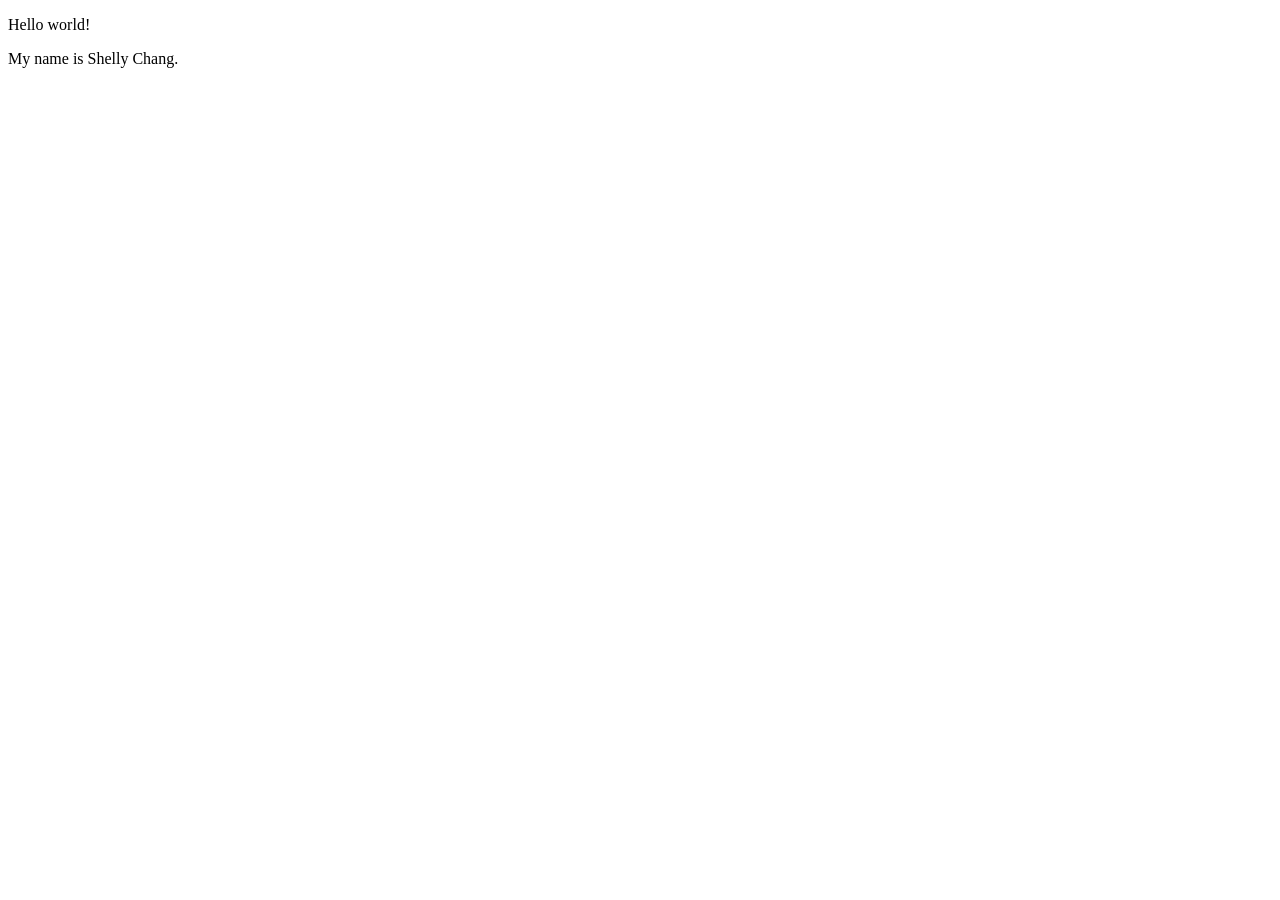
==== index.html @ df25918d "Add files via upload" ====
<!DOCTYPE html>
<html lang="en">
<meta charset="UTF-8">
<title>Page Title</title>
<meta name="viewport" content="width=device-width,initial-scale=1">
<link rel="stylesheet" href="">
<style>
</style>
<script src=""></script>


	<!--- Code above this line will not be displayed on the browser --> 

	<body>

		<p> Hello world! </p>
		<p> My name is Shelly Chang.</p>

	</body>

</html>
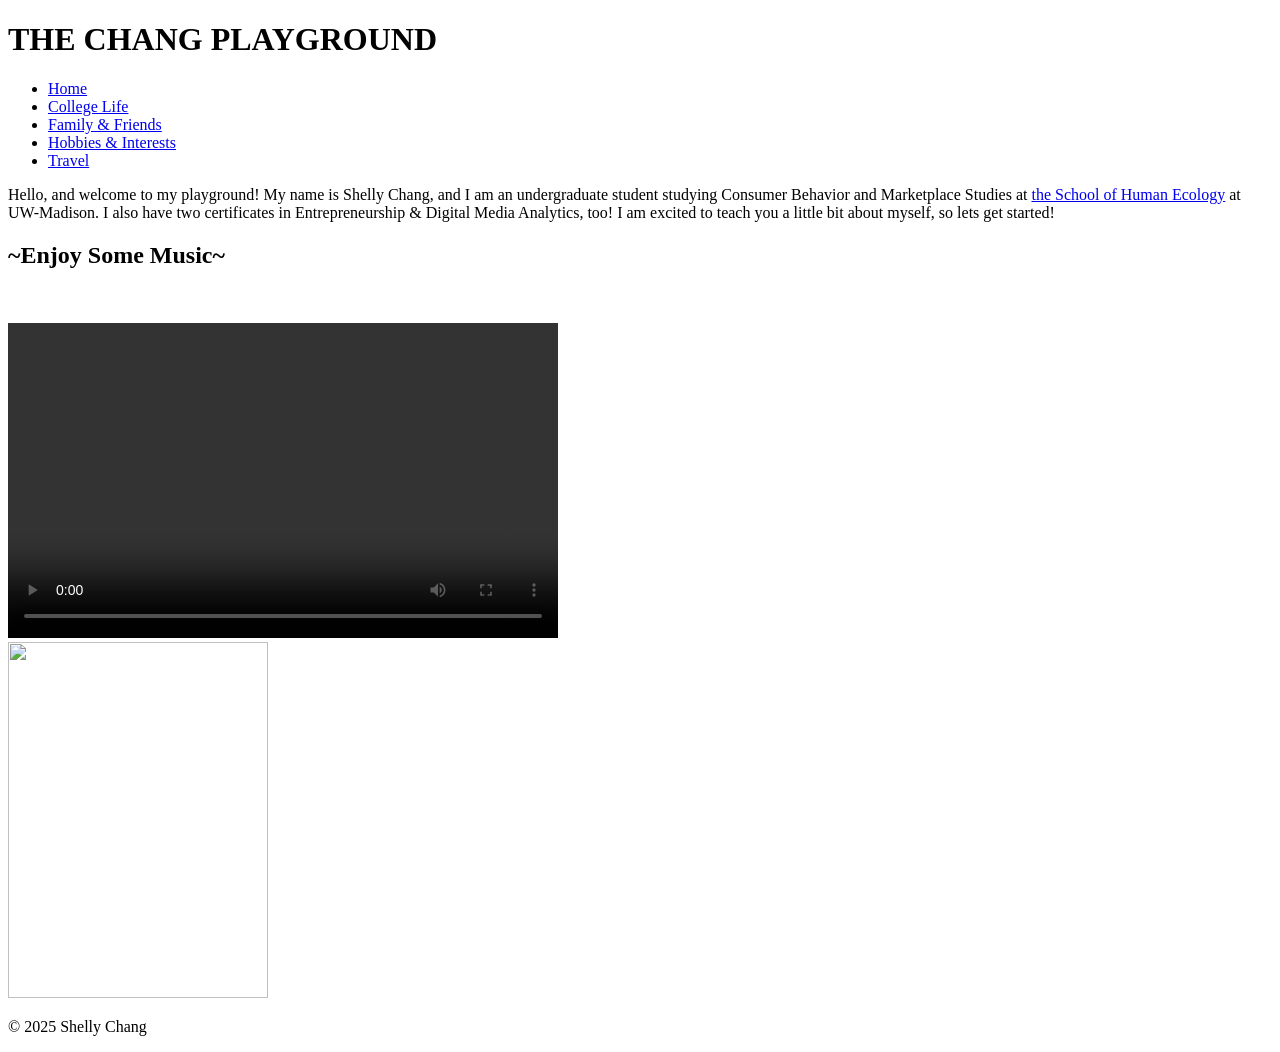
==== commit 02157027: "Add files via upload" ====
--- a/index.html
+++ b/index.html
@@ -1,21 +1,48 @@
 <!DOCTYPE html>
 <html lang="en">
+<head> 
+<title>The Chang Playground</title>
+<link rel="stylesheet" href="images\stylesheett.css">
 <meta charset="UTF-8">
-<title>Page Title</title>
-<meta name="viewport" content="width=device-width,initial-scale=1">
-<link rel="stylesheet" href="">
-<style>
-</style>
-<script src=""></script>
 
 
-	<!--- Code above this line will not be displayed on the browser --> 
+</head>
 
-	<body>
+<body>
+	<header>
+		<h1>THE CHANG PLAYGROUND</h1>
+		<nav>
+			<ul>
+				<li><a href="index.html">Home</a></li>
+				<li><a href="college.html">College Life</a></li>
+				<li><a href="familyfriends.html">Family & Friends</a></li>
+				<li><a href="hobbyinterest.html">Hobbies & Interests</a></li>
+				<li><a href="travel.html">Travel</a></li>
+			</ul>
+		</nav>
+	</header>
+	<section>
+		<main>
+			<p>Hello, and welcome to my playground! My name is Shelly Chang, and I am an undergraduate student studying Consumer Behavior and Marketplace Studies at <a href="https://humanecology.wisc.edu/"> the School of Human Ecology</a> at UW-Madison. I also have two certificates in Entrepreneurship & Digital Media Analytics, too! I am excited to teach you a little bit about myself, so lets get started!</p>
+		</main>
+		<h2>~Enjoy Some Music~</h2>
+		<article class="left">
+			<p style="color:white">My current favorite song: HWASA - Good Goodbye</p>
+			<video controls width="550" height="315">
+				<source src="images/hwasa.mp4" alt "HWASA - Good Goodbye" width="550" height="315" type="video/mp4">
+					<cite style="font-size: small;">Credit: HWASA</cite>
+			</video>
+		</article>
 
-		<p> Hello world! </p>
-		<p> My name is Shelly Chang.</p>
+		<article>
+			<img src="images\self2.jpg" alt "Shelly's Photo" width="260" height="356">
+		</article>
 
-	</body>
+	</section>
+	
+	<footer>
+		<p>© 2025 Shelly Chang</p>
+	</footer>
+</body>
 
-</html>
+</html>
